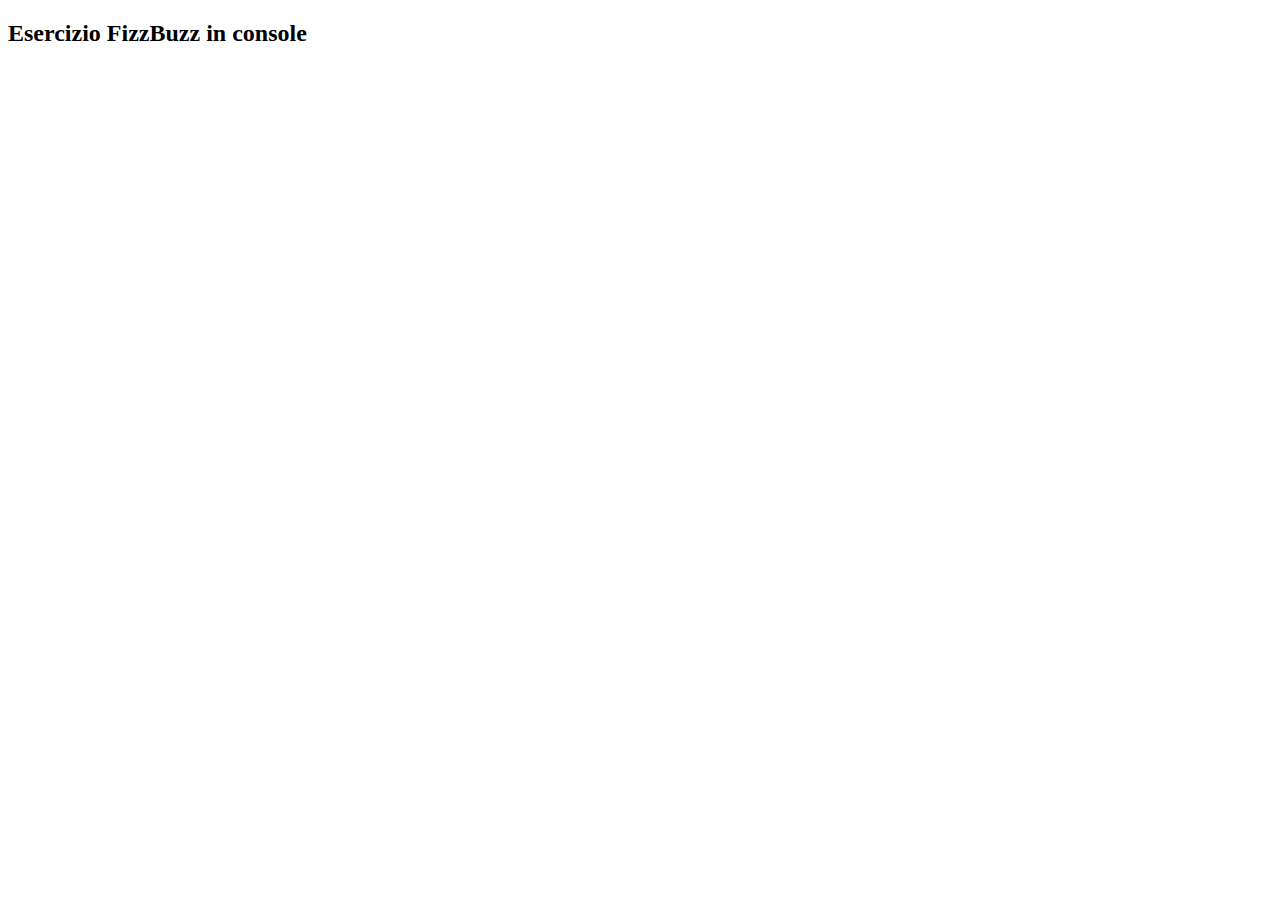
==== index.html @ 438d546a "File e cartelle di base" ====
<!DOCTYPE html>
<html lang="en">
    <head>
        <meta charset="UTF-8">
        <meta name="viewport" content="width=device-width, initial-scale=1.0">
        <title>FizzBuzz</title>
    </head>
    <body>
        <h2>Esercizio FizzBuzz in console</h2>

        <script src="./assets/js/main.js"></script>
    </body>
</html>
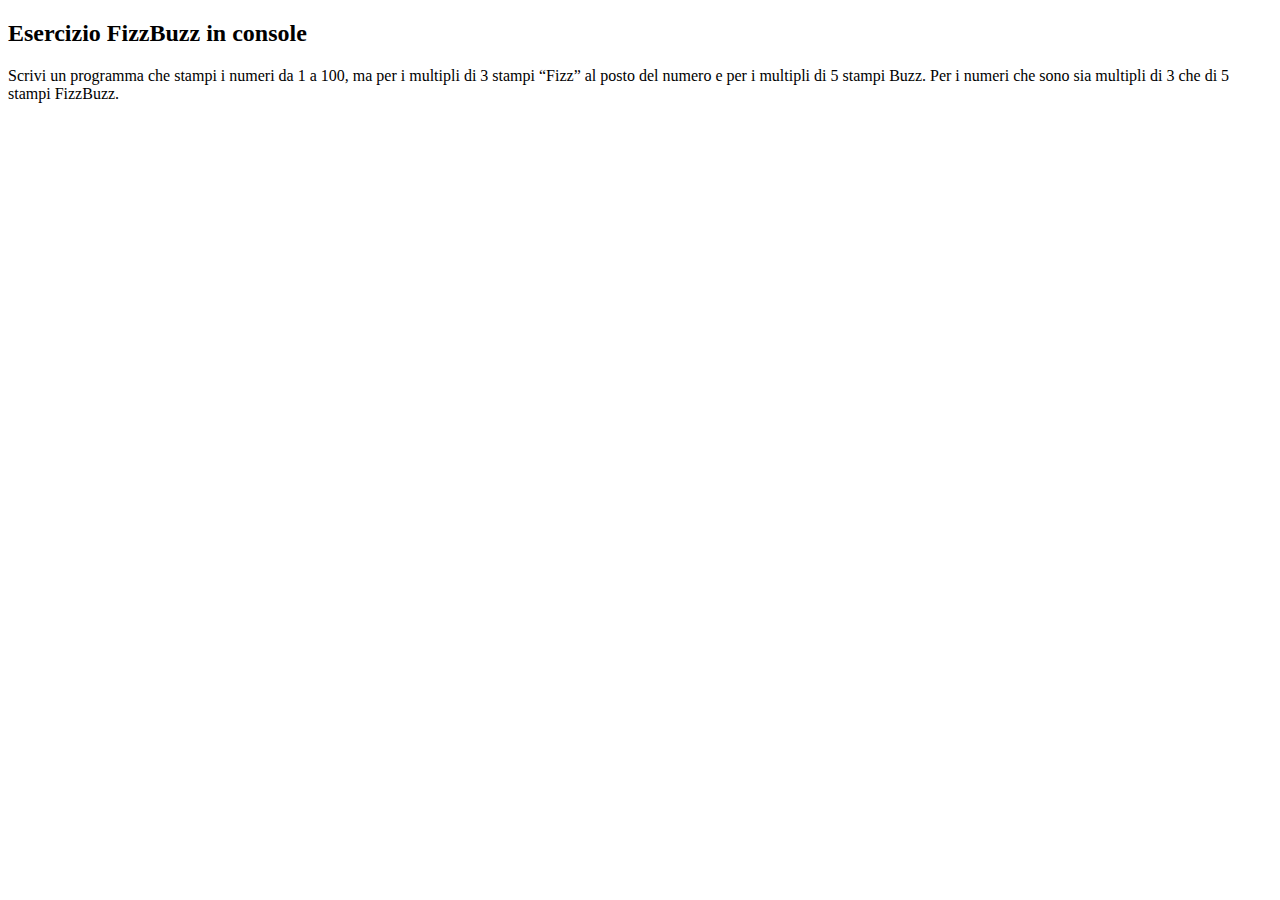
==== commit f7d9b009: "Esercizio completato" ====
--- a/index.html
+++ b/index.html
@@ -7,6 +7,11 @@
     </head>
     <body>
         <h2>Esercizio FizzBuzz in console</h2>
+        <p>
+            Scrivi un programma che stampi i numeri da 1 a 100,
+            ma per i multipli di 3 stampi “Fizz” al posto del numero e per i multipli di 5 stampi Buzz.
+            Per i numeri che sono sia multipli di 3 che di 5 stampi FizzBuzz.
+        </p>
 
         <script src="./assets/js/main.js"></script>
     </body>
